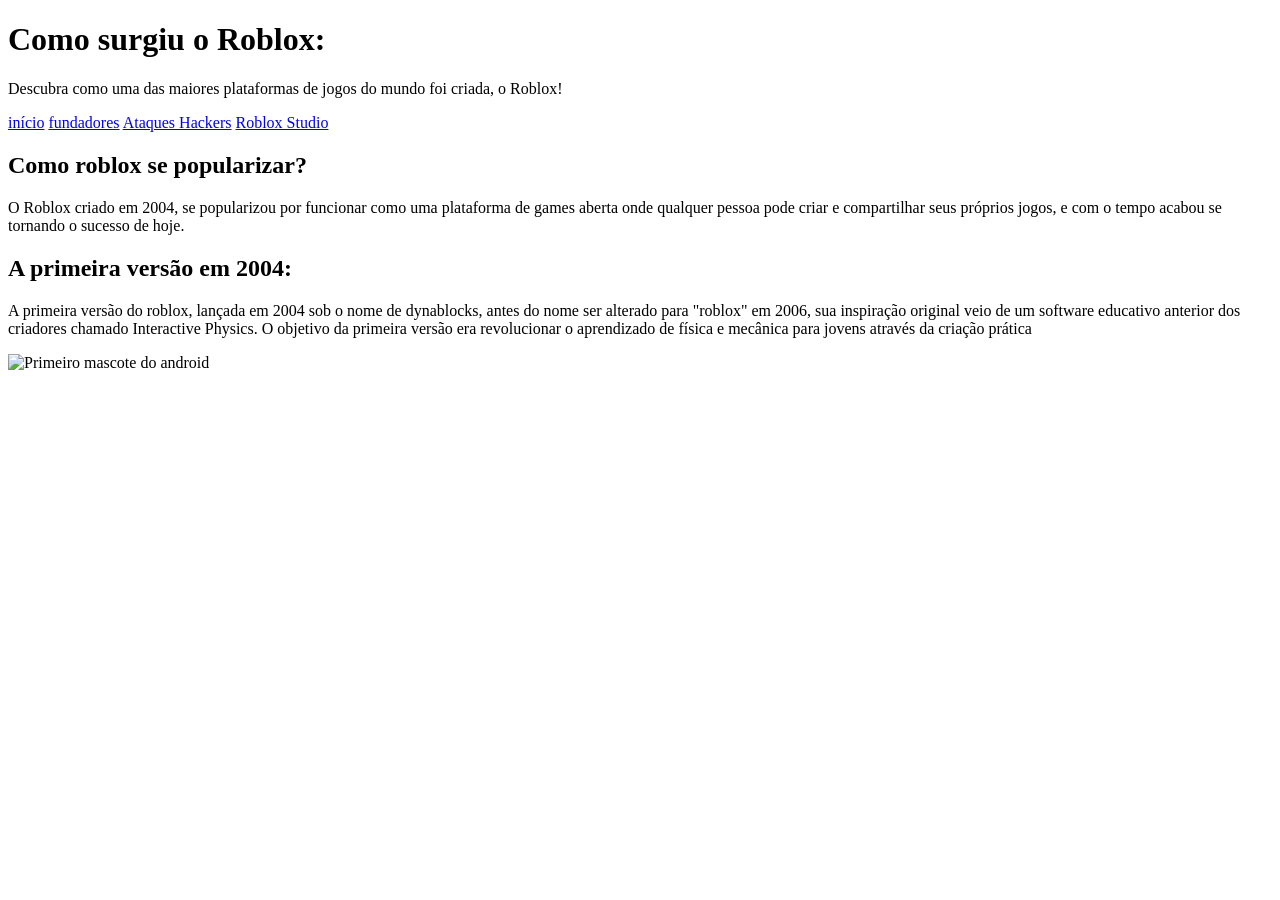
==== projeto site/index.html @ a2c78724 "Update index.html" ====
<!DOCTYPE html>
<html lang="pt-br">
<head>
    <meta charset="UTF-8">
    <meta name="viewport" content="width=device-width, initial-scale=1.0">
    <title>Surgimento do Roblox</title>
</head>
<body>
    <header>
        <h1>Como surgiu o Roblox:</h1>
        <p>Descubra como uma das maiores plataformas de jogos do mundo foi criada, o Roblox!</p>
    </header>
    <nav>
        <a href="#">início</a>
        <a href="#">fundadores</a>
        <a href="#">Ataques Hackers</a>
        <a href="#">Roblox Studio</a>
    </nav>
    <main>
        <article>
            <h1>Como roblox se popularizar?</h1>

            <p>O Roblox criado em 2004, se popularizou por funcionar como uma plataforma de games aberta onde qualquer pessoa pode criar e compartilhar seus próprios jogos, e com o tempo acabou se tornando o sucesso de hoje.</p>

            <h2>A primeira versão em 2004:</h2>

            <p>A primeira versão do roblox, lançada em 2004 sob o nome de dynablocks, antes do nome ser alterado para "roblox" em 2006, sua inspiração original veio de um software educativo anterior dos criadores chamado Interactive Physics. O objetivo da primeira versão era revolucionar o aprendizado de física e mecânica para jovens através da criação prática</p>
            <picture>
                <source media="(min-width:670px)" srcset="imagens/Roblox_Corporation_2025_logo.svg.webp">
                <img src="imagens/dan-droids-pq (1).png" alt="Primeiro mascote do android">
            </picture>

      </article>

</main>
</body>
</html>
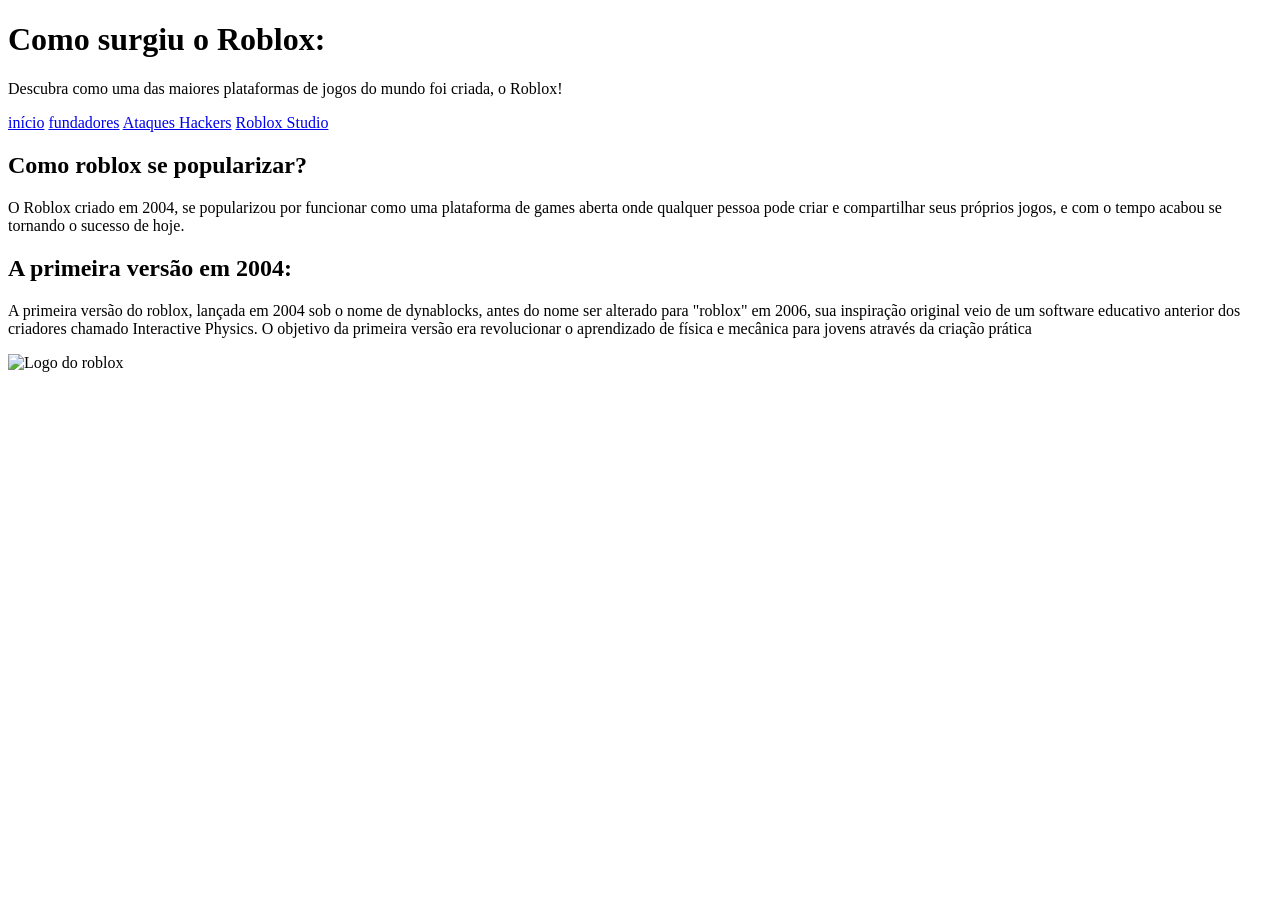
==== commit 9c9b61e8: "Update index.html" ====
--- a/projeto site/index.html
+++ b/projeto site/index.html
@@ -26,8 +26,8 @@
 
             <p>A primeira versão do roblox, lançada em 2004 sob o nome de dynablocks, antes do nome ser alterado para "roblox" em 2006, sua inspiração original veio de um software educativo anterior dos criadores chamado Interactive Physics. O objetivo da primeira versão era revolucionar o aprendizado de física e mecânica para jovens através da criação prática</p>
             <picture>
-                <source media="(min-width:670px)" srcset="imagens/Roblox_Corporation_2025_logo.svg.webp">
-                <img src="imagens/dan-droids-pq (1).png" alt="Primeiro mascote do android">
+                <source media="(min-width:670px)" srcset="botar">
+                <img src="imagens/Roblox_Logo_2021.png" alt="Logo do roblox">
             </picture>
 
       </article>
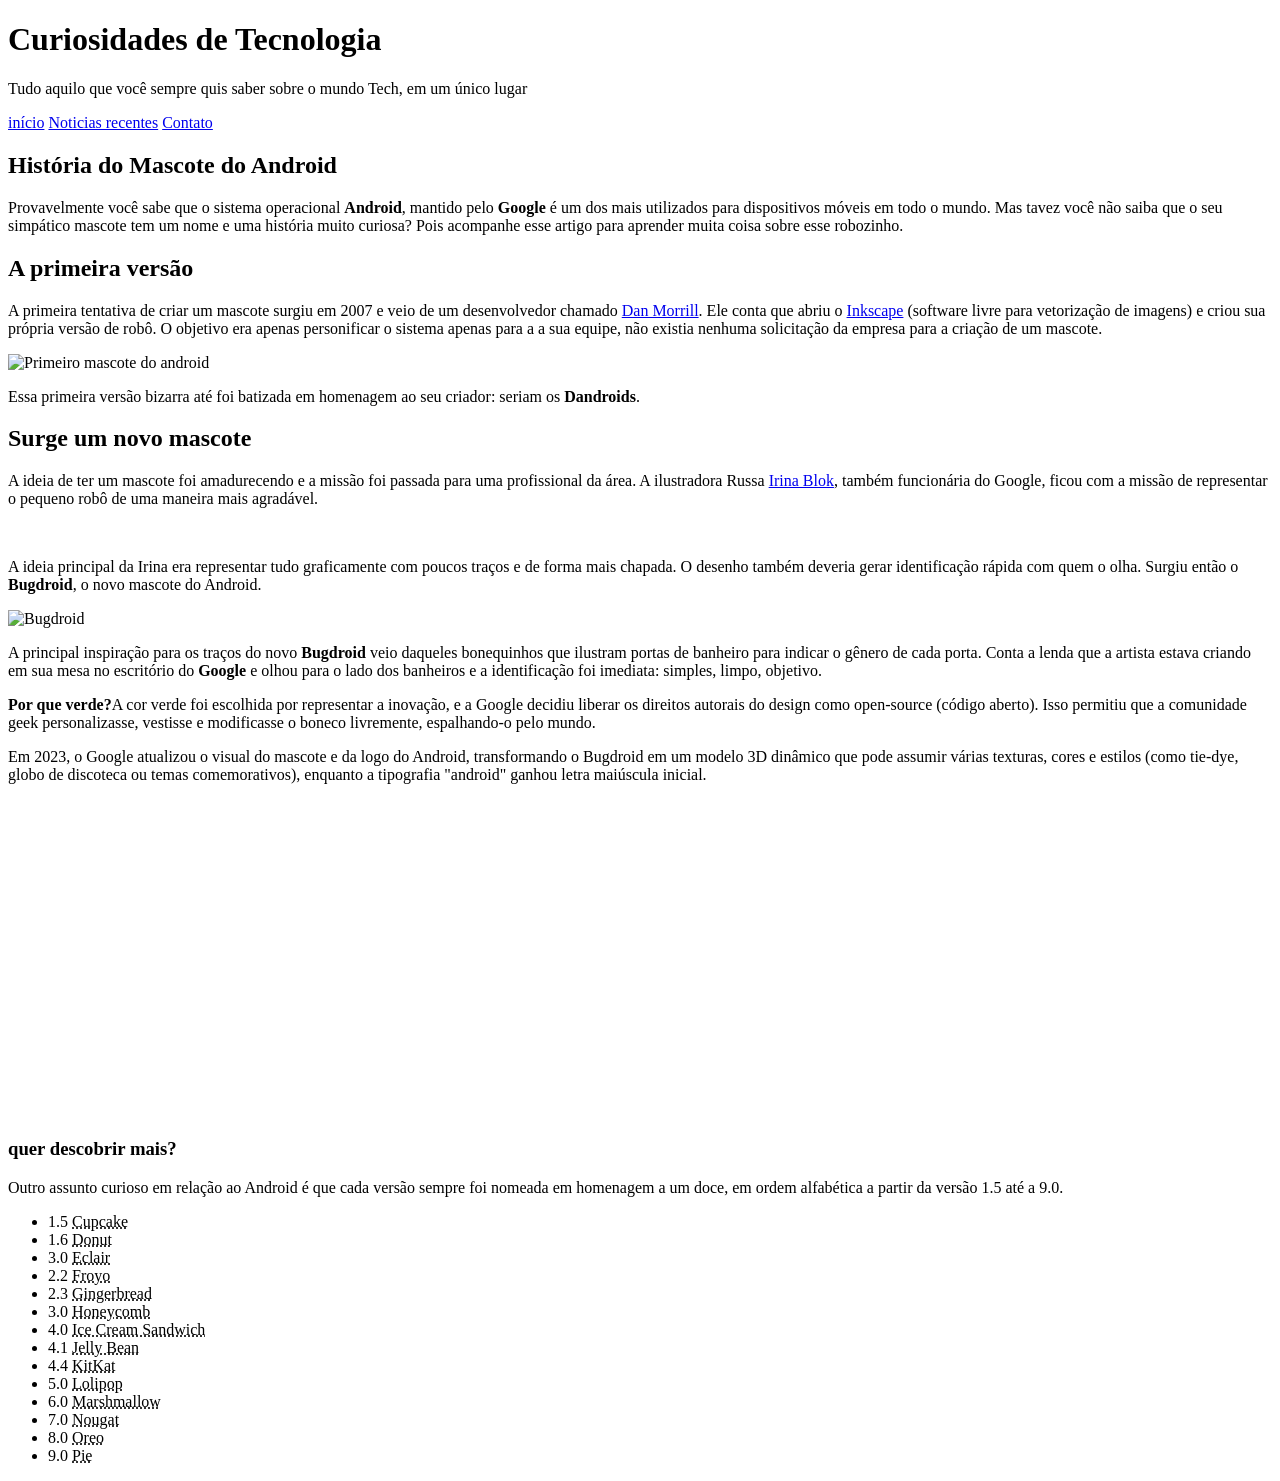
==== commit 0e355074: "Update index.html" ====
--- a/projeto site/index.html
+++ b/projeto site/index.html
@@ -1,37 +1,87 @@
 <!DOCTYPE html>
 <html lang="pt-br">
 <head>
-    <meta charset="UTF-8">
-    <meta name="viewport" content="width=device-width, initial-scale=1.0">
-    <title>Surgimento do Roblox</title>
+<meta charset="UTF-8">
+<meta name="viewport" content="width=device-width, initial-scale=1.0">
+<title>Como surgiu o mascote do android?</title>
+<link rel="shortcut icon" href="imagens/favicon.ico" type="image/x-icon">
+<link rel="stylesheet" href="estilo/style.CSS">
 </head>
 <body>
-    <header>
-        <h1>Como surgiu o Roblox:</h1>
-        <p>Descubra como uma das maiores plataformas de jogos do mundo foi criada, o Roblox!</p>
-    </header>
-    <nav>
-        <a href="#">início</a>
-        <a href="#">fundadores</a>
-        <a href="#">Ataques Hackers</a>
-        <a href="#">Roblox Studio</a>
-    </nav>
-    <main>
-        <article>
-            <h1>Como roblox se popularizar?</h1>
+<header>
+<h1>Curiosidades de Tecnologia</h1>
+<p>Tudo aquilo que você sempre quis saber sobre o mundo Tech, em um único lugar</p>
+</header>
+<nav>
+<a href="#">início</a>
+<a href="#">Noticias recentes</a>
+<a href="#">Contato</a>
+</nav>
+<main>
+<article>
+<h1><strong>História do Mascote do Android</strong></h1>
+<p>Provavelmente você sabe que o sistema operacional <strong>Android</strong>, mantido pelo <strong>Google</strong> é um dos mais utilizados para dispositivos móveis em todo o mundo. Mas tavez você não saiba que o seu simpático mascote tem um nome e uma história muito curiosa? Pois acompanhe esse artigo para aprender muita coisa sobre esse robozinho.</p>
 
-            <p>O Roblox criado em 2004, se popularizou por funcionar como uma plataforma de games aberta onde qualquer pessoa pode criar e compartilhar seus próprios jogos, e com o tempo acabou se tornando o sucesso de hoje.</p>
+<h2><strong>A primeira versão</strong></h2>
 
-            <h2>A primeira versão em 2004:</h2>
+<p>A primeira tentativa de criar um mascote surgiu em 2007 e veio de um desenvolvedor chamado <a href="https://androidcommunity.com/dan-morrill-shows-us-the-android-mascot-that-almost-was-20130103/&quot; target="_blank" class="externo">Dan Morrill</a>. Ele conta que abriu o <a href="https://inkscape.org/pt-br/&quot; target="_blank" class="externo">Inkscape</a> (software livre para vetorização de imagens) e criou sua própria versão de robô. O objetivo era apenas personificar o sistema apenas para a a sua equipe, não existia nenhuma solicitação da empresa para a criação de um mascote.</p>
 
-            <p>A primeira versão do roblox, lançada em 2004 sob o nome de dynablocks, antes do nome ser alterado para "roblox" em 2006, sua inspiração original veio de um software educativo anterior dos criadores chamado Interactive Physics. O objetivo da primeira versão era revolucionar o aprendizado de física e mecânica para jovens através da criação prática</p>
-            <picture>
-                <source media="(min-width:670px)" srcset="botar">
-                <img src="imagens/Roblox_Logo_2021.png" alt="Logo do roblox">
-            </picture>
+<picture>
+<source media="(min-width:670px)" srcset="imagens/dan-droids.png">
+<img src="imagens/dan-droids-pq.png" alt="Primeiro mascote do android"></picture>
+<p>Essa primeira versão bizarra até foi batizada em homenagem ao seu criador: seriam os <strong>Dandroids</strong>.</p>
 
-      </article>
+<h2><strong>Surge um novo mascote</strong></h2>
 
+<p>A ideia de ter um mascote foi amadurecendo e a missão foi passada para uma profissional da área. A ilustradora Russa <a href="https://www.irinablok.com/android&quot; target="_blank" class="externo">Irina Blok</a>, também funcionária do Google, ficou com a missão de representar o pequeno robô de uma maneira mais agradável.</p>
+
+<picture>
+<source media="(max-width:670px )" srcset="imagens/irina-blok-pq.jpg">
+<img src="imagens/irina-blok.jpg" alt="Irina Block, criadora do android"></picture>
+<p>A ideia principal da Irina era representar tudo graficamente com poucos traços e de forma mais chapada. O desenho também deveria gerar identificação rápida com quem o olha. Surgiu então o <strong>Bugdroid</strong>, o novo mascote do Android.</p>
+
+<img src="imagens/bugdroid.png" alt="Bugdroid" class="pequena">
+
+<p>A principal inspiração para os traços do novo <strong>Bugdroid</strong> veio daqueles bonequinhos que ilustram portas de banheiro para indicar o gênero de cada porta. Conta a lenda que a artista estava criando em sua mesa no escritório do <strong>Google</strong> e olhou para o lado dos banheiros e a identificação foi imediata: simples, limpo, objetivo.</p>
+<p><strong>Por que verde?</strong>A cor verde foi escolhida por representar a inovação, e a Google decidiu liberar os direitos autorais do design como open-source (código aberto). Isso permitiu que a comunidade geek personalizasse, vestisse e modificasse o boneco livremente, espalhando-o pelo mundo.</p>
+<p> Em 2023, o Google atualizou o visual do mascote e da logo do Android, transformando o Bugdroid em um modelo 3D dinâmico que pode assumir várias texturas, cores e estilos (como tie-dye, globo de discoteca ou temas comemorativos), enquanto a tipografia "android" ganhou letra maiúscula inicial.</p>
+<div class="video">
+    <iframe width="560" height="315" src="https://www.youtube.com/embed/l2UDgpLz20M?si=Lu0uzNQ2mgK3a5pc&quot; title="YouTube video player" frameborder="0" allow="accelerometer; autoplay; clipboard-write; encrypted-media; gyroscope; picture-in-picture; web-share" allowfullscreen></iframe>
+</div>
 </main>
+<aside>
+    <h3><strong>quer descobrir mais?</strong></h3>
+    <p>Outro assunto curioso em relação ao Android é que cada versão sempre foi nomeada em homenagem a um doce, em ordem alfabética a partir da versão 1.5 até a 9.0.</p>
+    <ul>
+        <li>1.5
+        <abbr title="Bolo de copo">Cupcake</abbr></li>
+        <li>1.6
+        <abbr title="Rosquinha">Donut</abbr></li>
+        <li>3.0
+        <abbr title="Bomba">Eclair</abbr></li>
+        <li>2.2
+        <abbr title="Iogurte congelado">Froyo</abbr></li>
+        <li>2.3
+        <abbr title="Biscoito de gengibre">Gingerbread</abbr></li>
+        <li>3.0
+        <abbr title="Favo de mel">Honeycomb</abbr></li>
+        <li>4.0
+        <abbr title="Sanduiche de sorvete">Ice Cream Sandwich</abbr></li>
+        <li>4.1
+        <abbr title="Jujuba">Jelly Bean</abbr></li>
+        <li>4.4
+        <abbr title="KitKat">KitKat</abbr></li>
+        <li>5.0
+        <abbr title="Pirulito">Lolipop</abbr></li>
+        <li>6.0
+        <abbr title="Marshmallow">Marshmallow</abbr></li>
+        <li>7.0
+        <abbr title="Torrone">Nougat</abbr></li>
+        <li>8.0
+        <abbr title="Oreo">Oreo</abbr></li>
+        <li>9.0
+        <abbr title="Torta">Pie</abbr></li>
+        </ul>
+</aside>
 </body>
-</html>
+</html> 
